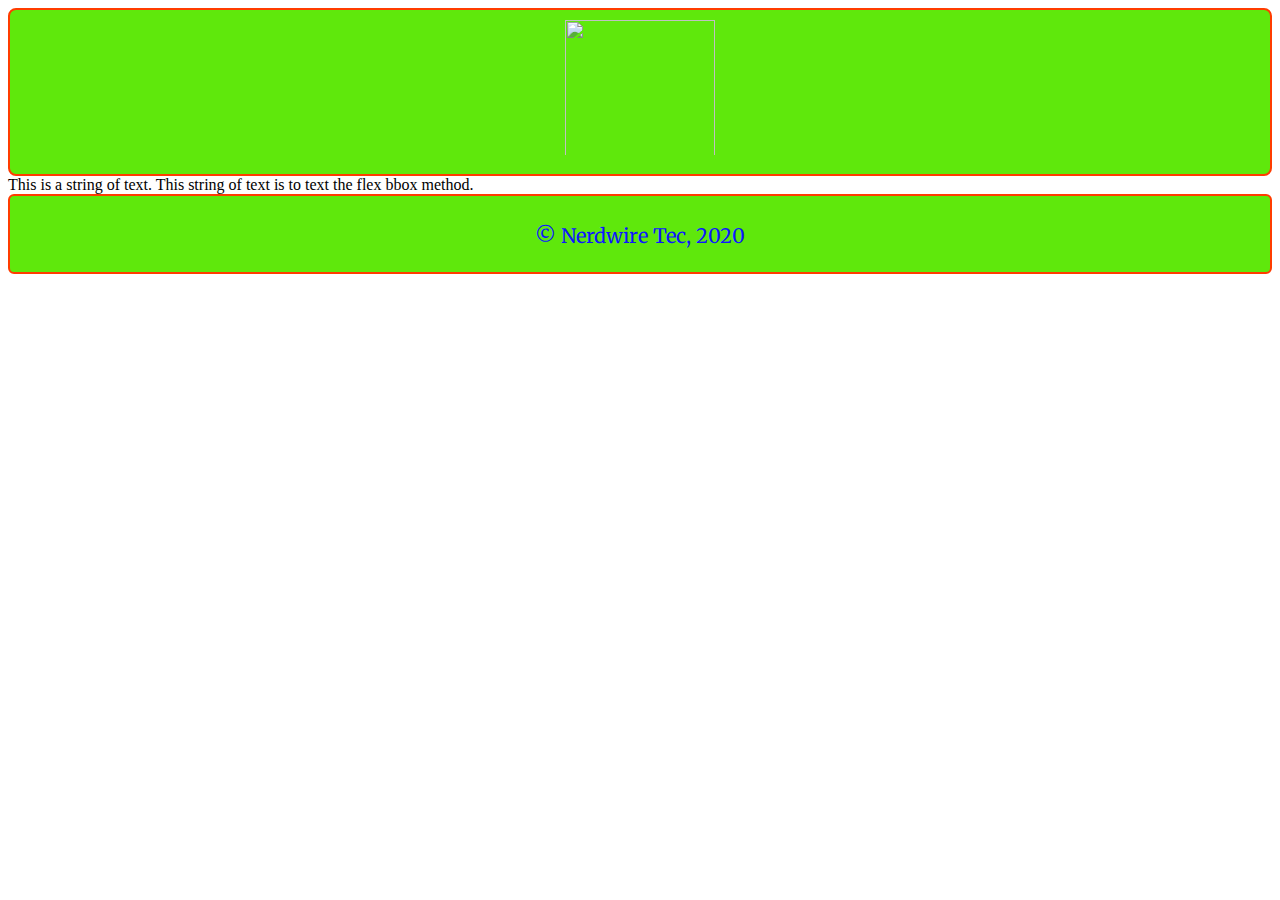
==== index01.html @ 02791a32 "Update index01.html" ====
<!DOCTYPE html>
<html>
<head>
<meta name="viewport" content="width=device-width, initial-scale=1.0">
<link rel="stylesheet" href="style.css" type="text/css"> 
<link href="https://fonts.googleapis.com/css?family=Merriweather&display=swap" rel="stylesheet"> 
<style>

</style>
</head>
<body>
  
  <div class="bgimg">
	</div>
  
<div class="header">
<img src="https://raw.githubusercontent.com/aubinwhite/websiterepo3/master/images/orgblunwlogo.png"/>
</div>
	
<div class="flex-container">
  <div>This is a string of text. This string of text is to text the flex bbox method.</div>
</div>


<div class="footer">
  <p>© Nerdwire Tec, 2020</p>
</div>

</body>
</html>
---- style.css ----
body{
background-image:url('https://raw.githubusercontent.com/aubinwhite/websiterepo3/master/images/blucrctbrdptrn.png');
background-repeat:repeat;
}

* {
  box-sizing: border-box;
}

.row::after {
  content: "";
  clear: both;
  display: table;
}

[class*="col-"] {
  float: left;
  text-align: center;
}

.header {
  background-color: #5FE80C;
  border: 2px solid #FF3C00;
  border-radius: 8px;
  text-align: center;
}

.header img {
  float: none;
  padding-top: 10px;
  padding-bottom: 5px;
  width: 150px;
  height: 150px;
}

.btn-group button {
  background-color: #FF3C00; /* Green background */
  border: 2px solid #5FE80C;
  border-radius: 6px;
  color: #0D15FF; /* White text */
  font-family: 'Merriweather', serif;
  font-size: 125%;
  padding: 10px 24px; /* Some padding */
  cursor: pointer; /* Pointer/hand icon */
  width: 100%; /* Set a width if needed */
  height: 60px;
  margin-top: 1.1%;
  margin-bottom: 1.1%;
  display: block; /* Make the buttons appear below each other */
}

.btn-group button:not(:last-child) {
  border-bottom: none; /* Prevent double borders */
}

/* Add a background color on hover */
.btn-group button:hover {
  background-color: #5FE80C;
}

.footer {
   left: 0;
   bottom: 0;
   width: 100%;
   height: 80px;
   background-color: #5FE80C;
   color: #0D15FF;
   padding-top: 7px;
   font-family: 'Merriweather', serif;
   font-size: 125%;
   text-align: center;
   border: 2px solid #FF3C00;
   border-radius: 6px;
}
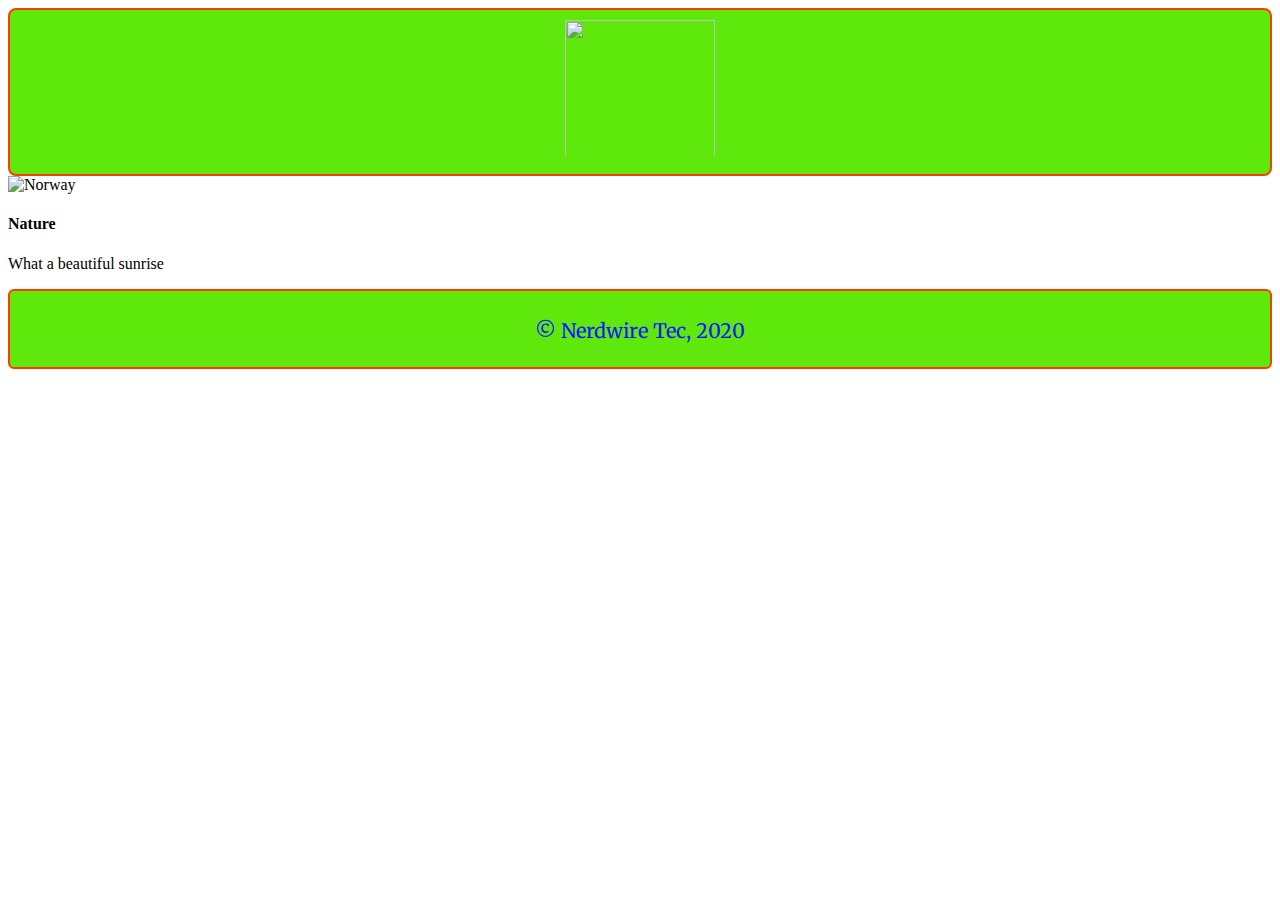
==== commit 1f322cf9: "Update index01.html" ====
--- a/index01.html
+++ b/index01.html
@@ -17,9 +17,13 @@
 <img src="https://raw.githubusercontent.com/aubinwhite/websiterepo3/master/images/orgblunwlogo.png"/>
 </div>
 	
-<div class="flex-container">
-  <div>This is a string of text. This string of text is to text the flex bbox method.</div>
-</div>
+ <div class="container">
+  <img src="nature.jpg" alt="Norway" style="width:100%;">
+  <div class="text-block">
+    <h4>Nature</h4>
+    <p>What a beautiful sunrise</p>
+  </div>
+</div> 
 
 
 <div class="footer">
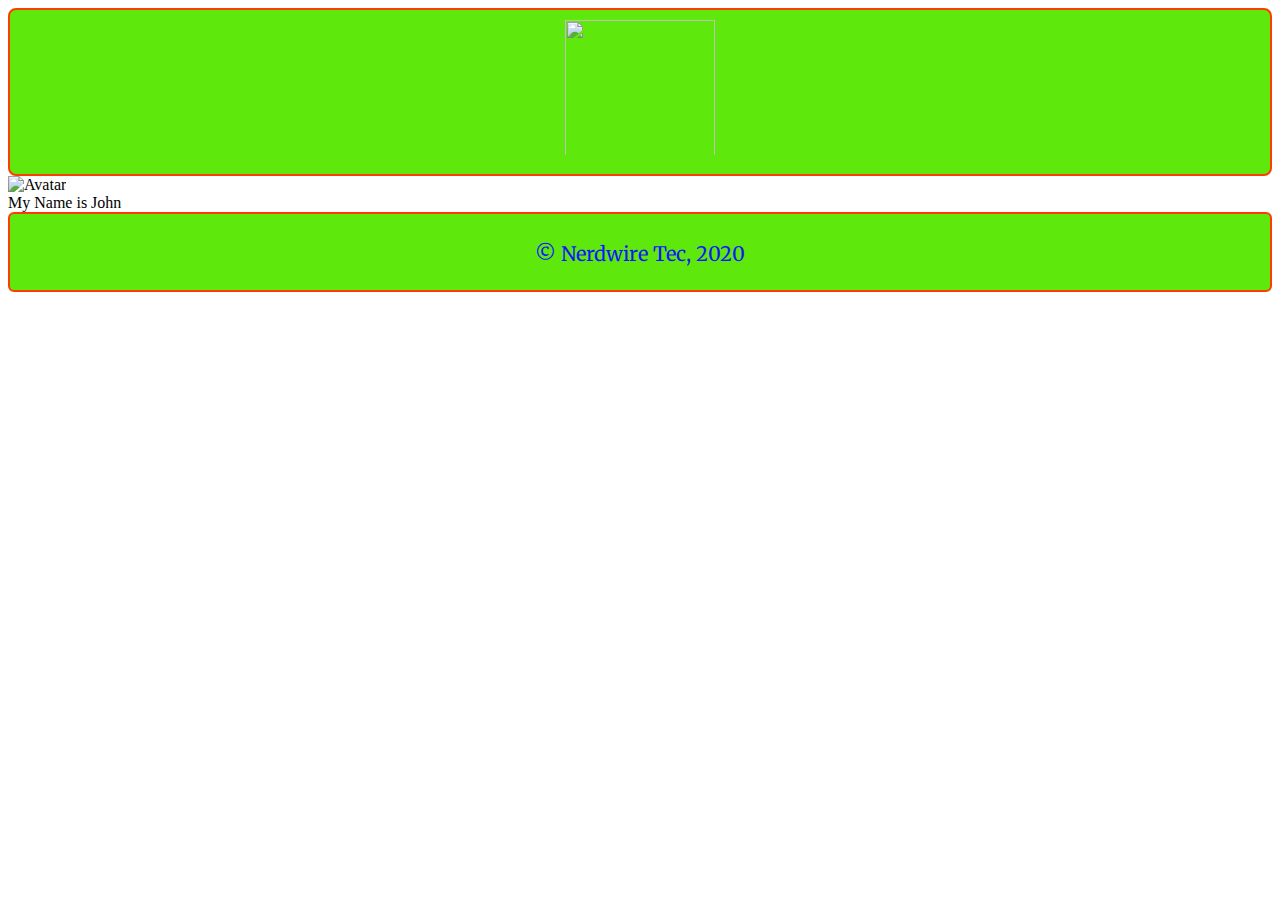
==== commit 82c8ee11: "Update index01.html" ====
--- a/index01.html
+++ b/index01.html
@@ -17,13 +17,10 @@
 <img src="https://raw.githubusercontent.com/aubinwhite/websiterepo3/master/images/orgblunwlogo.png"/>
 </div>
 	
- <div class="container">
-  <img src="nature.jpg" alt="Norway" style="width:100%;">
-  <div class="text-block">
-    <h4>Nature</h4>
-    <p>What a beautiful sunrise</p>
-  </div>
-</div> 
+<div class="container">
+  <img src="img_avatar.png" alt="Avatar" class="image">
+  <div class="overlay">My Name is John</div>
+</div>
 
 
 <div class="footer">
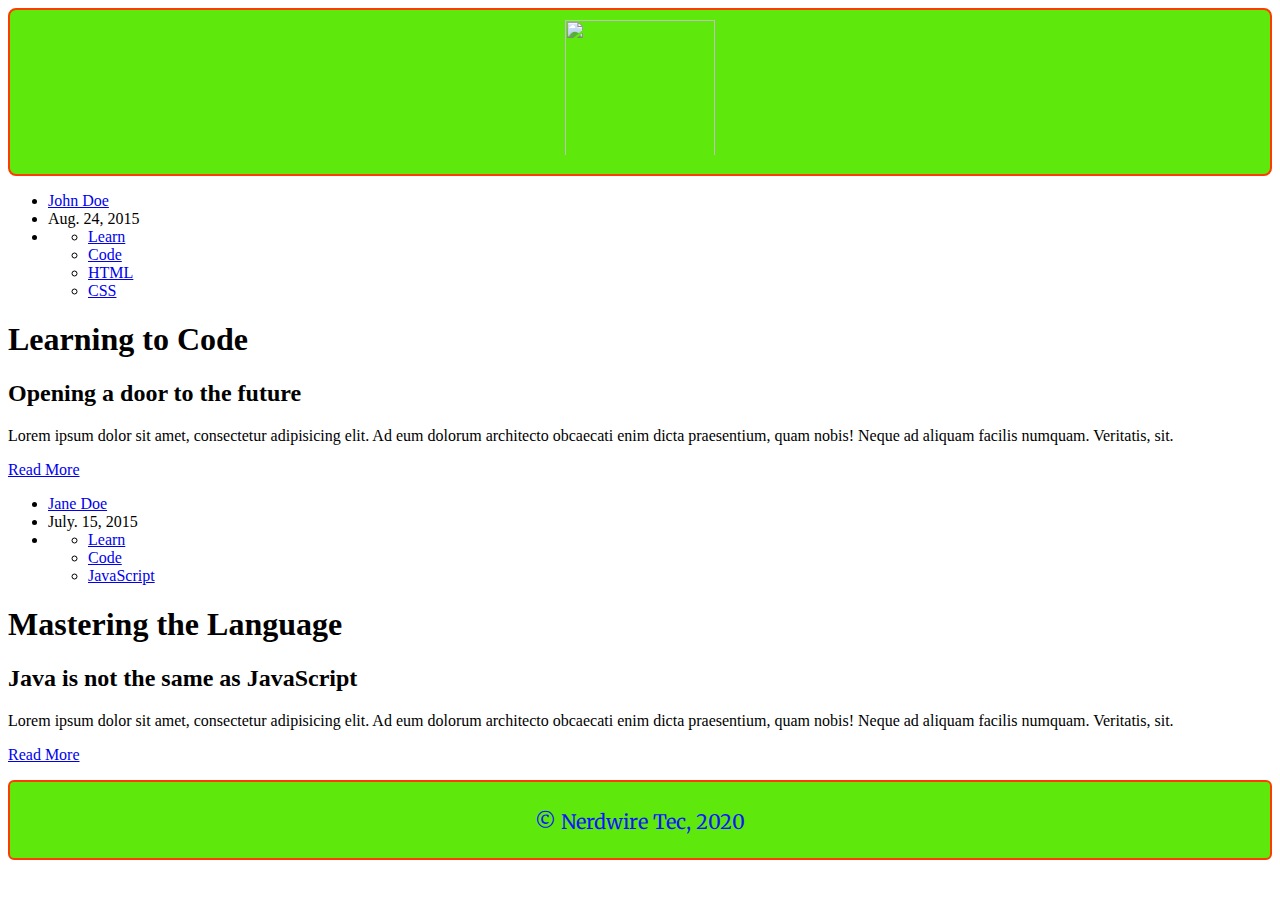
==== commit 22e8c5d8: "Update index01.html" ====
--- a/index01.html
+++ b/index01.html
@@ -17,10 +17,55 @@
 <img src="https://raw.githubusercontent.com/aubinwhite/websiterepo3/master/images/orgblunwlogo.png"/>
 </div>
 	
-<div class="container">
-  <img src="img_avatar.png" alt="Avatar" class="image">
-  <div class="overlay">My Name is John</div>
-</div>
+ <div class="blog-card">
+    <div class="meta">
+      <div class="photo" style="background-image: url(https://storage.googleapis.com/chydlx/codepen/blog-cards/image-1.jpg)"></div>
+      <ul class="details">
+        <li class="author"><a href="#">John Doe</a></li>
+        <li class="date">Aug. 24, 2015</li>
+        <li class="tags">
+          <ul>
+            <li><a href="#">Learn</a></li>
+            <li><a href="#">Code</a></li>
+            <li><a href="#">HTML</a></li>
+            <li><a href="#">CSS</a></li>
+          </ul>
+        </li>
+      </ul>
+    </div>
+    <div class="description">
+      <h1>Learning to Code</h1>
+      <h2>Opening a door to the future</h2>
+      <p> Lorem ipsum dolor sit amet, consectetur adipisicing elit. Ad eum dolorum architecto obcaecati enim dicta praesentium, quam nobis! Neque ad aliquam facilis numquam. Veritatis, sit.</p>
+      <p class="read-more">
+        <a href="#">Read More</a>
+      </p>
+    </div>
+  </div>
+  <div class="blog-card alt">
+    <div class="meta">
+      <div class="photo" style="background-image: url(https://storage.googleapis.com/chydlx/codepen/blog-cards/image-2.jpg)"></div>
+      <ul class="details">
+        <li class="author"><a href="#">Jane Doe</a></li>
+        <li class="date">July. 15, 2015</li>
+        <li class="tags">
+          <ul>
+            <li><a href="#">Learn</a></li>
+            <li><a href="#">Code</a></li>
+            <li><a href="#">JavaScript</a></li>
+          </ul>
+        </li>
+      </ul>
+    </div>
+    <div class="description">
+      <h1>Mastering the Language</h1>
+      <h2>Java is not the same as JavaScript</h2>
+      <p>Lorem ipsum dolor sit amet, consectetur adipisicing elit. Ad eum dolorum architecto obcaecati enim dicta praesentium, quam nobis! Neque ad aliquam facilis numquam. Veritatis, sit.</p>
+      <p class="read-more">
+        <a href="#">Read More</a>
+      </p>
+    </div>
+  </div>
 
 
 <div class="footer">
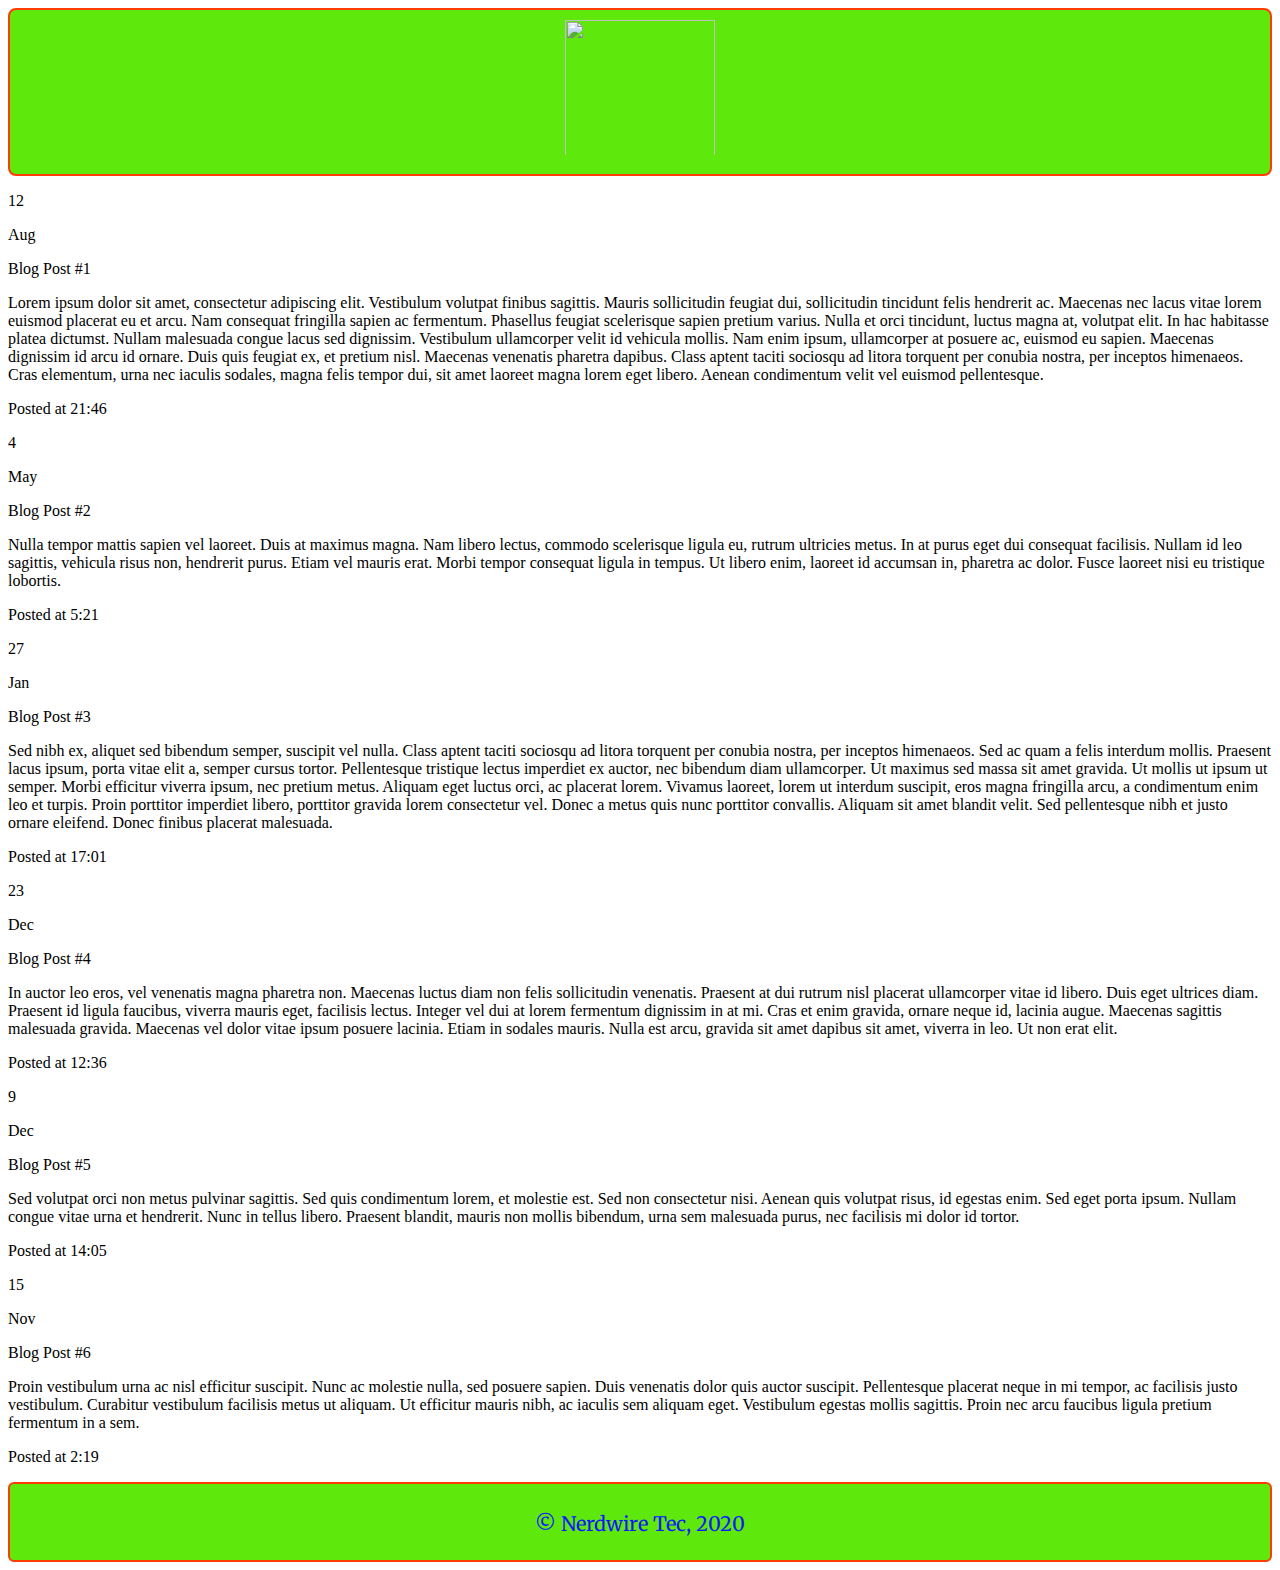
==== commit 4611f5da: "Update index01.html" ====
--- a/index01.html
+++ b/index01.html
@@ -17,55 +17,77 @@
 <img src="https://raw.githubusercontent.com/aubinwhite/websiterepo3/master/images/orgblunwlogo.png"/>
 </div>
 	
- <div class="blog-card">
-    <div class="meta">
-      <div class="photo" style="background-image: url(https://storage.googleapis.com/chydlx/codepen/blog-cards/image-1.jpg)"></div>
-      <ul class="details">
-        <li class="author"><a href="#">John Doe</a></li>
-        <li class="date">Aug. 24, 2015</li>
-        <li class="tags">
-          <ul>
-            <li><a href="#">Learn</a></li>
-            <li><a href="#">Code</a></li>
-            <li><a href="#">HTML</a></li>
-            <li><a href="#">CSS</a></li>
-          </ul>
-        </li>
-      </ul>
+   <div class="post-heading">
+      <div class="post-date">
+        <p class="date-day">12</p>
+        <p class="date-month">Aug</p>
+      </div>
+      <p class="post-title">Blog Post #1</p>
     </div>
-    <div class="description">
-      <h1>Learning to Code</h1>
-      <h2>Opening a door to the future</h2>
-      <p> Lorem ipsum dolor sit amet, consectetur adipisicing elit. Ad eum dolorum architecto obcaecati enim dicta praesentium, quam nobis! Neque ad aliquam facilis numquam. Veritatis, sit.</p>
-      <p class="read-more">
-        <a href="#">Read More</a>
-      </p>
+    <div class="post-content">
+      <p>Lorem ipsum dolor sit amet, consectetur adipiscing elit. Vestibulum volutpat finibus sagittis. Mauris sollicitudin feugiat dui, sollicitudin tincidunt felis hendrerit ac. Maecenas nec lacus vitae lorem euismod placerat eu et arcu. Nam consequat fringilla sapien ac fermentum. Phasellus feugiat scelerisque sapien pretium varius. Nulla et orci tincidunt, luctus magna at, volutpat elit. In hac habitasse platea dictumst. Nullam malesuada congue lacus sed dignissim. Vestibulum ullamcorper velit id vehicula mollis. Nam enim ipsum, ullamcorper at posuere ac, euismod eu sapien. Maecenas dignissim id arcu id ornare. Duis quis feugiat ex, et pretium nisl. Maecenas venenatis pharetra dapibus. Class aptent taciti sociosqu ad litora torquent per conubia nostra, per inceptos himenaeos. Cras elementum, urna nec iaculis sodales, magna felis tempor dui, sit amet laoreet magna lorem eget libero. Aenean condimentum velit vel euismod pellentesque.</p>
+      <p class="post-info">Posted at 21:46</p>
     </div>
-  </div>
-  <div class="blog-card alt">
-    <div class="meta">
-      <div class="photo" style="background-image: url(https://storage.googleapis.com/chydlx/codepen/blog-cards/image-2.jpg)"></div>
-      <ul class="details">
-        <li class="author"><a href="#">Jane Doe</a></li>
-        <li class="date">July. 15, 2015</li>
-        <li class="tags">
-          <ul>
-            <li><a href="#">Learn</a></li>
-            <li><a href="#">Code</a></li>
-            <li><a href="#">JavaScript</a></li>
-          </ul>
-        </li>
-      </ul>
+    
+    <div class="post-heading">
+      <div class="post-date">
+        <p class="date-day">4</p>
+        <p class="date-month">May</p>
+      </div>
+      <p class="post-title">Blog Post #2</p>
     </div>
-    <div class="description">
-      <h1>Mastering the Language</h1>
-      <h2>Java is not the same as JavaScript</h2>
-      <p>Lorem ipsum dolor sit amet, consectetur adipisicing elit. Ad eum dolorum architecto obcaecati enim dicta praesentium, quam nobis! Neque ad aliquam facilis numquam. Veritatis, sit.</p>
-      <p class="read-more">
-        <a href="#">Read More</a>
-      </p>
+    <div class="post-content">
+      <p>Nulla tempor mattis sapien vel laoreet. Duis at maximus magna. Nam libero lectus, commodo scelerisque ligula eu, rutrum ultricies metus. In at purus eget dui consequat facilisis. Nullam id leo sagittis, vehicula risus non, hendrerit purus. Etiam vel mauris erat. Morbi tempor consequat ligula in tempus. Ut libero enim, laoreet id accumsan in, pharetra ac dolor. Fusce laoreet nisi eu tristique lobortis.</p>
+      <p class="post-info">Posted at 5:21</p>
     </div>
-  </div>
+    
+    <div class="post-heading">
+      <div class="post-date">
+        <p class="date-day">27</p>
+        <p class="date-month">Jan</p>
+      </div>
+      <p class="post-title">Blog Post #3</p>
+    </div>
+    <div class="post-content">
+      <p>Sed nibh ex, aliquet sed bibendum semper, suscipit vel nulla. Class aptent taciti sociosqu ad litora torquent per conubia nostra, per inceptos himenaeos. Sed ac quam a felis interdum mollis. Praesent lacus ipsum, porta vitae elit a, semper cursus tortor. Pellentesque tristique lectus imperdiet ex auctor, nec bibendum diam ullamcorper. Ut maximus sed massa sit amet gravida. Ut mollis ut ipsum ut semper. Morbi efficitur viverra ipsum, nec pretium metus. Aliquam eget luctus orci, ac placerat lorem. Vivamus laoreet, lorem ut interdum suscipit, eros magna fringilla arcu, a condimentum enim leo et turpis. Proin porttitor imperdiet libero, porttitor gravida lorem consectetur vel. Donec a metus quis nunc porttitor convallis. Aliquam sit amet blandit velit. Sed pellentesque nibh et justo ornare eleifend. Donec finibus placerat malesuada.</p>
+      <p class="post-info">Posted at 17:01</p>
+    </div>
+    
+    <div class="post-heading">
+      <div class="post-date">
+        <p class="date-day">23</p>
+        <p class="date-month">Dec</p>
+      </div>
+      <p class="post-title">Blog Post #4</p>
+    </div>
+    <div class="post-content">
+      <p>In auctor leo eros, vel venenatis magna pharetra non. Maecenas luctus diam non felis sollicitudin venenatis. Praesent at dui rutrum nisl placerat ullamcorper vitae id libero. Duis eget ultrices diam. Praesent id ligula faucibus, viverra mauris eget, facilisis lectus. Integer vel dui at lorem fermentum dignissim in at mi. Cras et enim gravida, ornare neque id, lacinia augue. Maecenas sagittis malesuada gravida. Maecenas vel dolor vitae ipsum posuere lacinia. Etiam in sodales mauris. Nulla est arcu, gravida sit amet dapibus sit amet, viverra in leo. Ut non erat elit.</p>
+      <p class="post-info">Posted at 12:36</p>
+    </div>
+    
+    <div class="post-heading">
+      <div class="post-date">
+        <p class="date-day">9</p>
+        <p class="date-month">Dec</p>
+      </div>
+      <p class="post-title">Blog Post #5</p>
+    </div>
+    <div class="post-content">
+      <p>Sed volutpat orci non metus pulvinar sagittis. Sed quis condimentum lorem, et molestie est. Sed non consectetur nisi. Aenean quis volutpat risus, id egestas enim. Sed eget porta ipsum. Nullam congue vitae urna et hendrerit. Nunc in tellus libero. Praesent blandit, mauris non mollis bibendum, urna sem malesuada purus, nec facilisis mi dolor id tortor.</p>
+      <p class="post-info">Posted at 14:05</p>
+    </div>
+    
+    <div class="post-heading">
+      <div class="post-date">
+        <p class="date-day">15</p>
+        <p class="date-month">Nov</p>
+      </div>
+      <p class="post-title">Blog Post #6</p>
+    </div>
+    <div class="post-content">
+      <p>Proin vestibulum urna ac nisl efficitur suscipit. Nunc ac molestie nulla, sed posuere sapien. Duis venenatis dolor quis auctor suscipit. Pellentesque placerat neque in mi tempor, ac facilisis justo vestibulum. Curabitur vestibulum facilisis metus ut aliquam. Ut efficitur mauris nibh, ac iaculis sem aliquam eget. Vestibulum egestas mollis sagittis. Proin nec arcu faucibus ligula pretium fermentum in a sem.</p>
+      <p class="post-info">Posted at 2:19</p>
+    </div>
 
 
 <div class="footer">
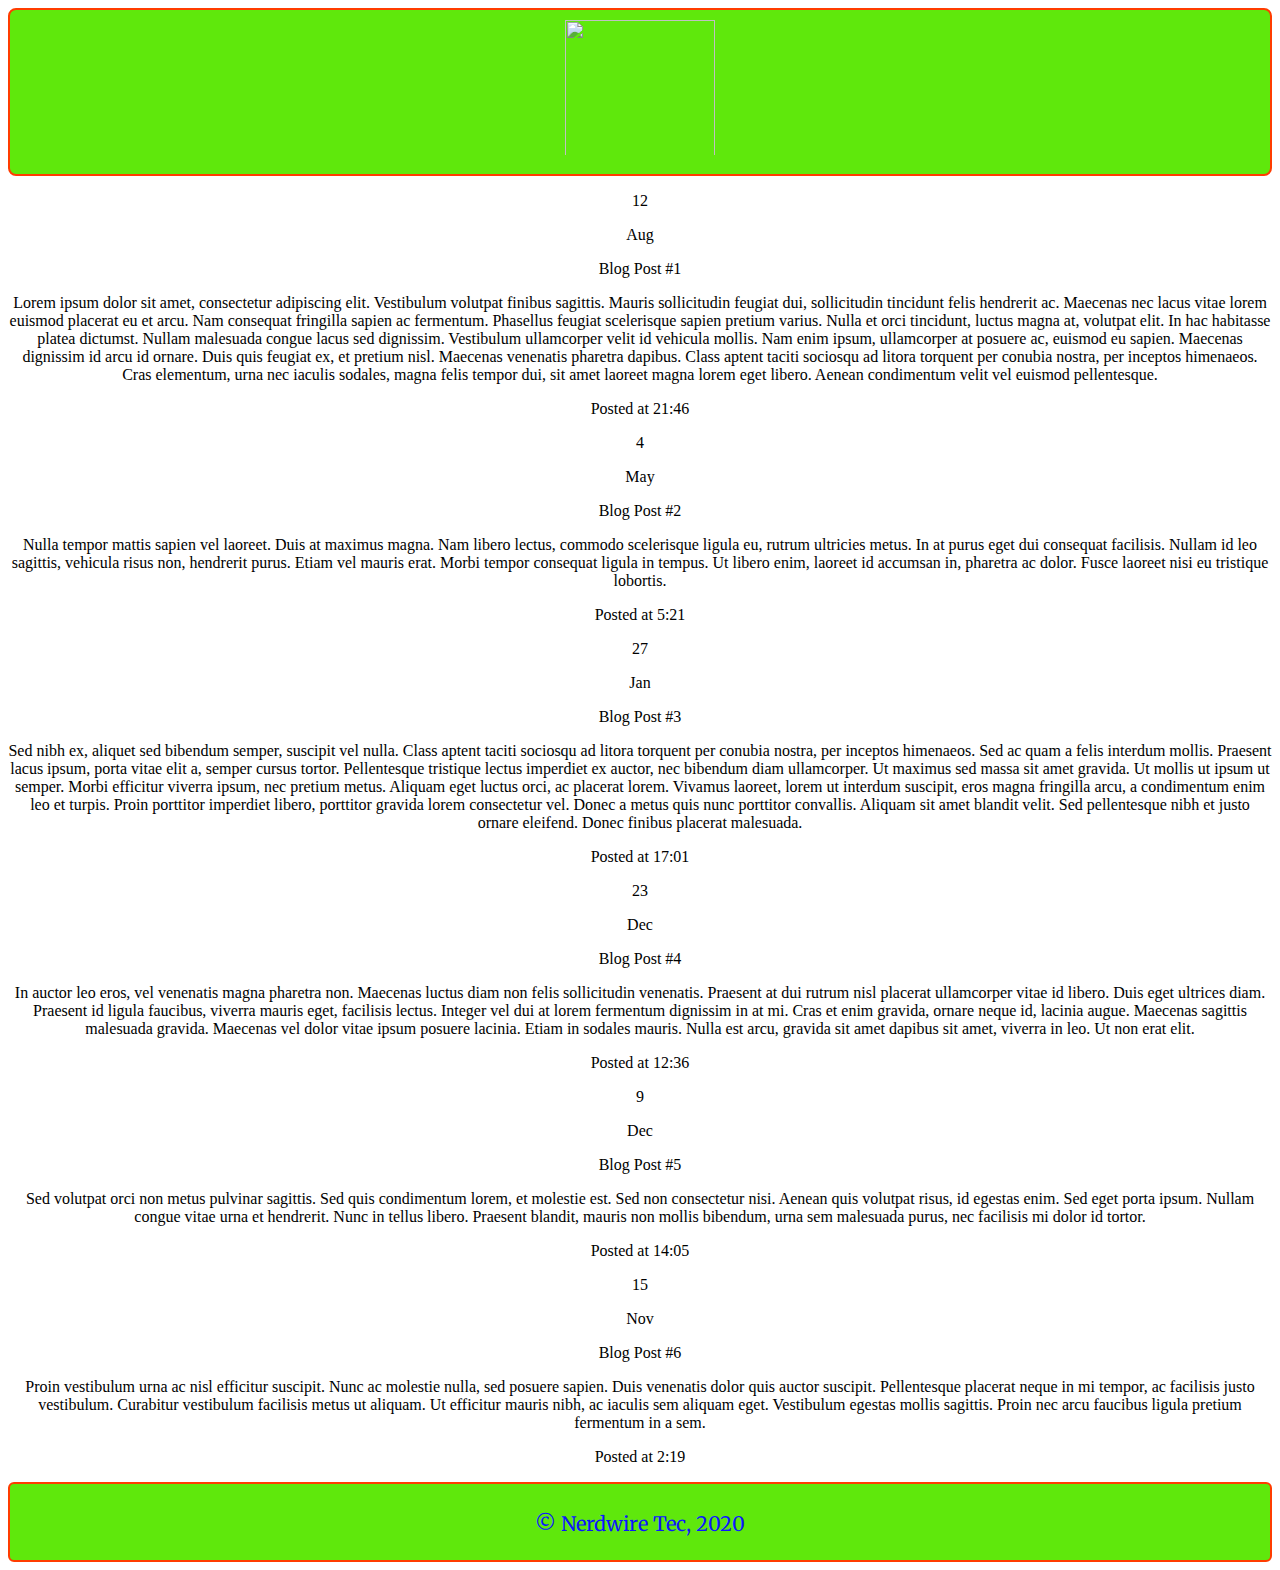
==== commit 8eeee7fc: "Update index01.html" ====
--- a/index01.html
+++ b/index01.html
@@ -16,19 +16,21 @@
 <div class="header">
 <img src="https://raw.githubusercontent.com/aubinwhite/websiterepo3/master/images/orgblunwlogo.png"/>
 </div>
-	
+	<center>
    <div class="post-heading">
       <div class="post-date">
         <p class="date-day">12</p>
         <p class="date-month">Aug</p>
       </div>
+
       <p class="post-title">Blog Post #1</p>
     </div>
+
     <div class="post-content">
       <p>Lorem ipsum dolor sit amet, consectetur adipiscing elit. Vestibulum volutpat finibus sagittis. Mauris sollicitudin feugiat dui, sollicitudin tincidunt felis hendrerit ac. Maecenas nec lacus vitae lorem euismod placerat eu et arcu. Nam consequat fringilla sapien ac fermentum. Phasellus feugiat scelerisque sapien pretium varius. Nulla et orci tincidunt, luctus magna at, volutpat elit. In hac habitasse platea dictumst. Nullam malesuada congue lacus sed dignissim. Vestibulum ullamcorper velit id vehicula mollis. Nam enim ipsum, ullamcorper at posuere ac, euismod eu sapien. Maecenas dignissim id arcu id ornare. Duis quis feugiat ex, et pretium nisl. Maecenas venenatis pharetra dapibus. Class aptent taciti sociosqu ad litora torquent per conubia nostra, per inceptos himenaeos. Cras elementum, urna nec iaculis sodales, magna felis tempor dui, sit amet laoreet magna lorem eget libero. Aenean condimentum velit vel euismod pellentesque.</p>
-      <p class="post-info">Posted at 21:46</p>
+   
+<p class="post-info">Posted at 21:46</p>
     </div>
-    
     <div class="post-heading">
       <div class="post-date">
         <p class="date-day">4</p>
@@ -88,6 +90,7 @@
       <p>Proin vestibulum urna ac nisl efficitur suscipit. Nunc ac molestie nulla, sed posuere sapien. Duis venenatis dolor quis auctor suscipit. Pellentesque placerat neque in mi tempor, ac facilisis justo vestibulum. Curabitur vestibulum facilisis metus ut aliquam. Ut efficitur mauris nibh, ac iaculis sem aliquam eget. Vestibulum egestas mollis sagittis. Proin nec arcu faucibus ligula pretium fermentum in a sem.</p>
       <p class="post-info">Posted at 2:19</p>
     </div>
+	</center>
 
 
 <div class="footer">
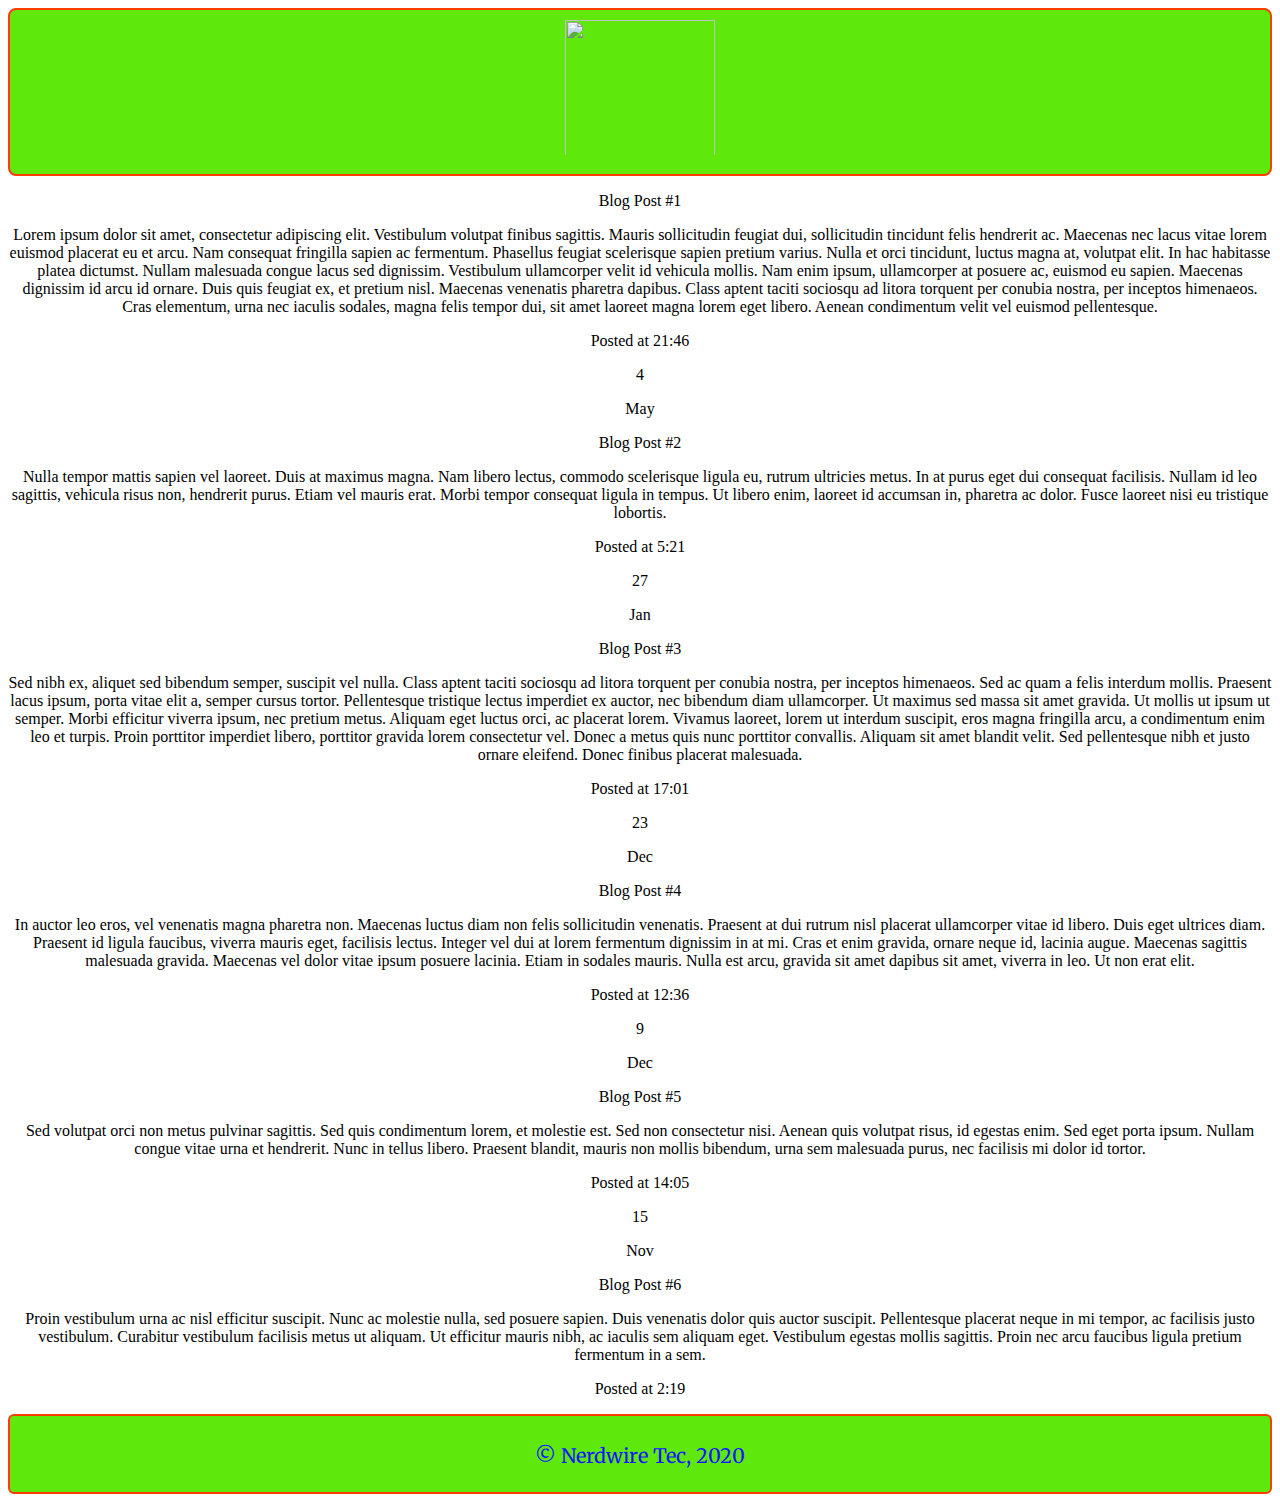
==== commit 21cc2f7f: "Update index01.html" ====
--- a/index01.html
+++ b/index01.html
@@ -18,19 +18,14 @@
 </div>
 	<center>
    <div class="post-heading">
-      <div class="post-date">
-        <p class="date-day">12</p>
-        <p class="date-month">Aug</p>
       </div>
-
       <p class="post-title">Blog Post #1</p>
     </div>
-
     <div class="post-content">
       <p>Lorem ipsum dolor sit amet, consectetur adipiscing elit. Vestibulum volutpat finibus sagittis. Mauris sollicitudin feugiat dui, sollicitudin tincidunt felis hendrerit ac. Maecenas nec lacus vitae lorem euismod placerat eu et arcu. Nam consequat fringilla sapien ac fermentum. Phasellus feugiat scelerisque sapien pretium varius. Nulla et orci tincidunt, luctus magna at, volutpat elit. In hac habitasse platea dictumst. Nullam malesuada congue lacus sed dignissim. Vestibulum ullamcorper velit id vehicula mollis. Nam enim ipsum, ullamcorper at posuere ac, euismod eu sapien. Maecenas dignissim id arcu id ornare. Duis quis feugiat ex, et pretium nisl. Maecenas venenatis pharetra dapibus. Class aptent taciti sociosqu ad litora torquent per conubia nostra, per inceptos himenaeos. Cras elementum, urna nec iaculis sodales, magna felis tempor dui, sit amet laoreet magna lorem eget libero. Aenean condimentum velit vel euismod pellentesque.</p>
-   
 <p class="post-info">Posted at 21:46</p>
     </div>
+
     <div class="post-heading">
       <div class="post-date">
         <p class="date-day">4</p>
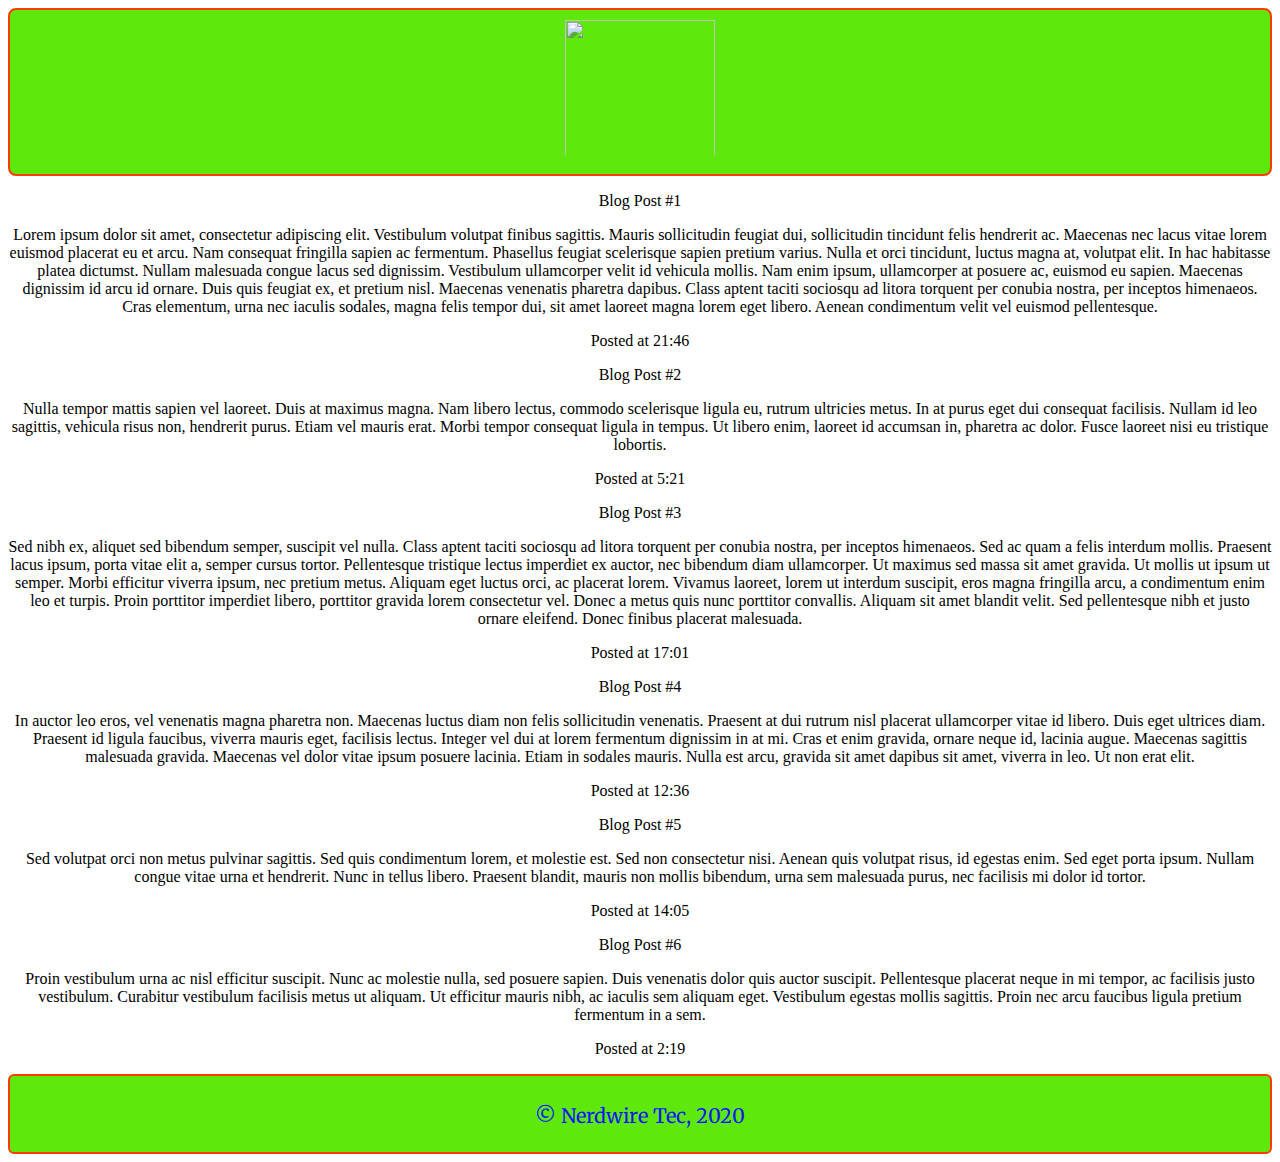
==== commit 7e155803: "Update index01.html" ====
--- a/index01.html
+++ b/index01.html
@@ -27,10 +27,6 @@
     </div>
 
     <div class="post-heading">
-      <div class="post-date">
-        <p class="date-day">4</p>
-        <p class="date-month">May</p>
-      </div>
       <p class="post-title">Blog Post #2</p>
     </div>
     <div class="post-content">
@@ -39,10 +35,6 @@
     </div>
     
     <div class="post-heading">
-      <div class="post-date">
-        <p class="date-day">27</p>
-        <p class="date-month">Jan</p>
-      </div>
       <p class="post-title">Blog Post #3</p>
     </div>
     <div class="post-content">
@@ -51,10 +43,6 @@
     </div>
     
     <div class="post-heading">
-      <div class="post-date">
-        <p class="date-day">23</p>
-        <p class="date-month">Dec</p>
-      </div>
       <p class="post-title">Blog Post #4</p>
     </div>
     <div class="post-content">
@@ -63,10 +51,6 @@
     </div>
     
     <div class="post-heading">
-      <div class="post-date">
-        <p class="date-day">9</p>
-        <p class="date-month">Dec</p>
-      </div>
       <p class="post-title">Blog Post #5</p>
     </div>
     <div class="post-content">
@@ -75,10 +59,6 @@
     </div>
     
     <div class="post-heading">
-      <div class="post-date">
-        <p class="date-day">15</p>
-        <p class="date-month">Nov</p>
-      </div>
       <p class="post-title">Blog Post #6</p>
     </div>
     <div class="post-content">
